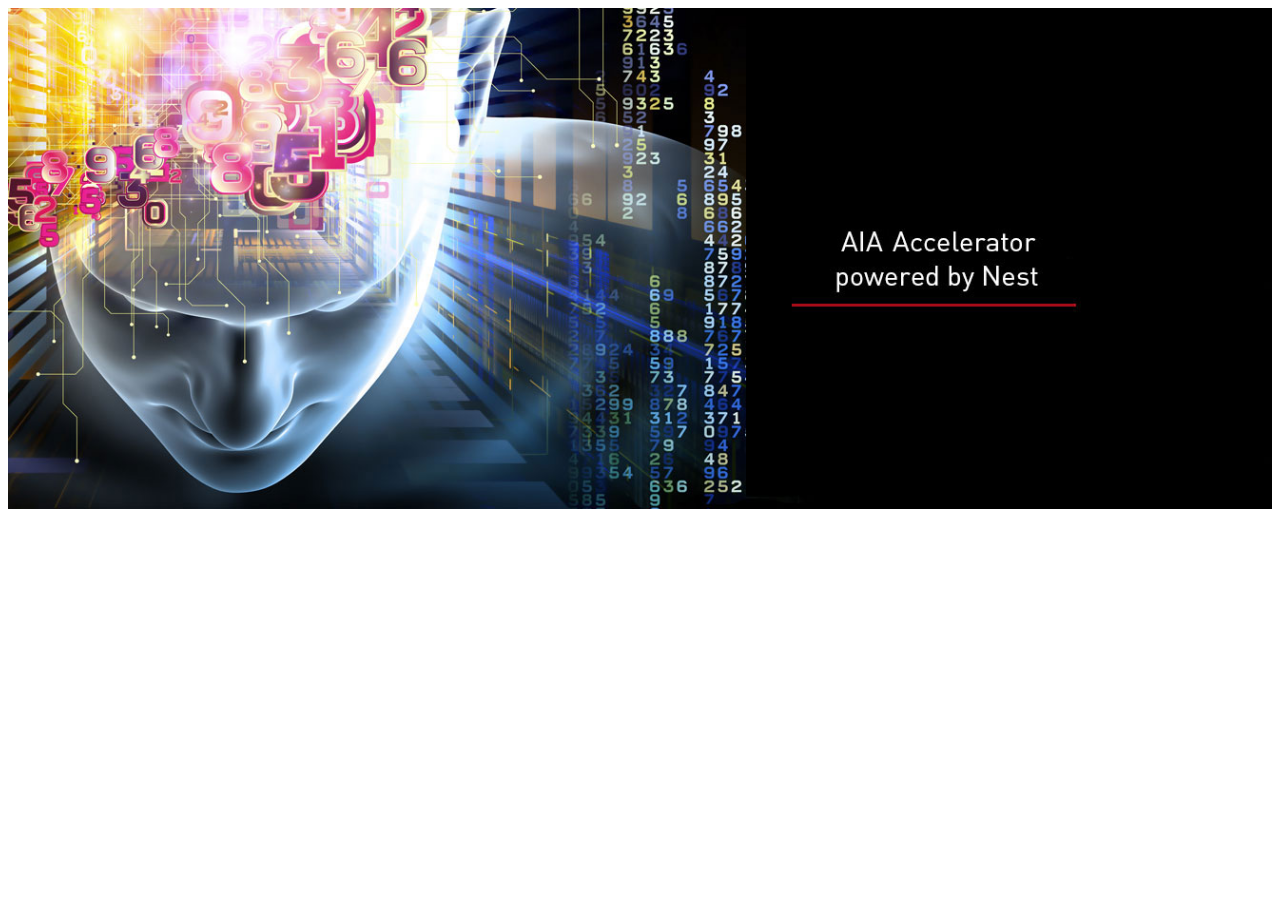
==== index_holding.html @ f909c21b "changed index html structure" ====
<!DOCTYPE html>
<!--[if lt IE 7]>      <html class="no-js lt-ie9 lt-ie8 lt-ie7"> <![endif]-->
<!--[if IE 7]>         <html class="no-js lt-ie9 lt-ie8"> <![endif]-->
<!--[if IE 8]>         <html class="no-js lt-ie9"> <![endif]-->
<!--[if gt IE 8]><!--> <html class="no-js"> <!--<![endif]-->
    <head>
    	<title>AIA Accelerator - Powered by NEST</title>
    </head>
	<body>
		<img src="images/head_banner.jpg" title="AIA Accelerator - Powered by NEST" alt="AIA Accelerator - Powered by NEST" width="100%" />
	</body>
</html>
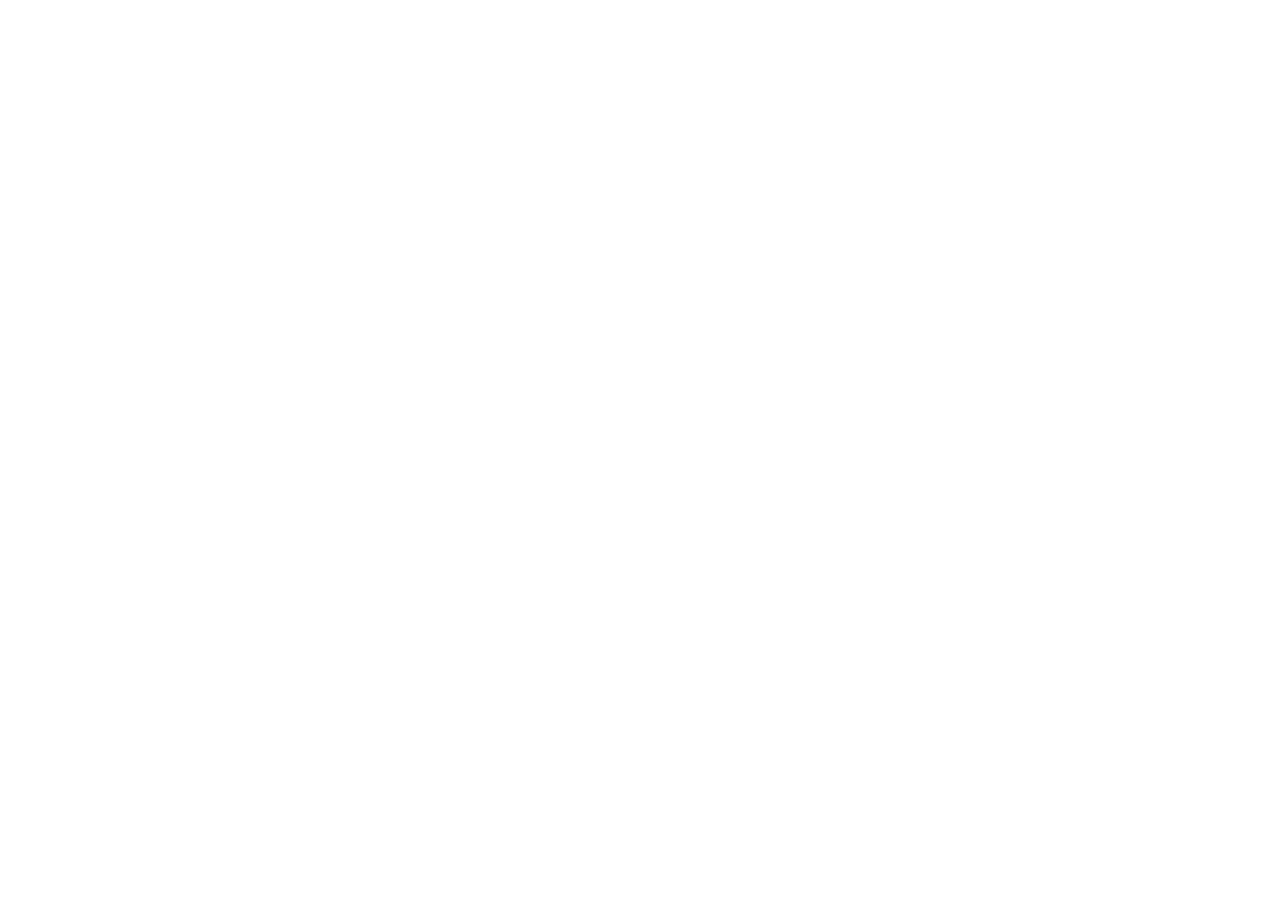
==== commit 86f76502: "content update" ====
--- a/index_holding.html
+++ b/index_holding.html
@@ -7,6 +7,7 @@
     	<title>AIA Accelerator - Powered by NEST</title>
     </head>
 	<body>
-		<img src="images/head_banner.jpg" title="AIA Accelerator - Powered by NEST" alt="AIA Accelerator - Powered by NEST" width="100%" />
-	</body>
+		
+		<iframe width="560" height="315" src="//www.youtube.com/embed/kwOPE1yAbYI?rel=0" frameborder="0" allowfullscreen></iframe>
+			</body>
 </html> 